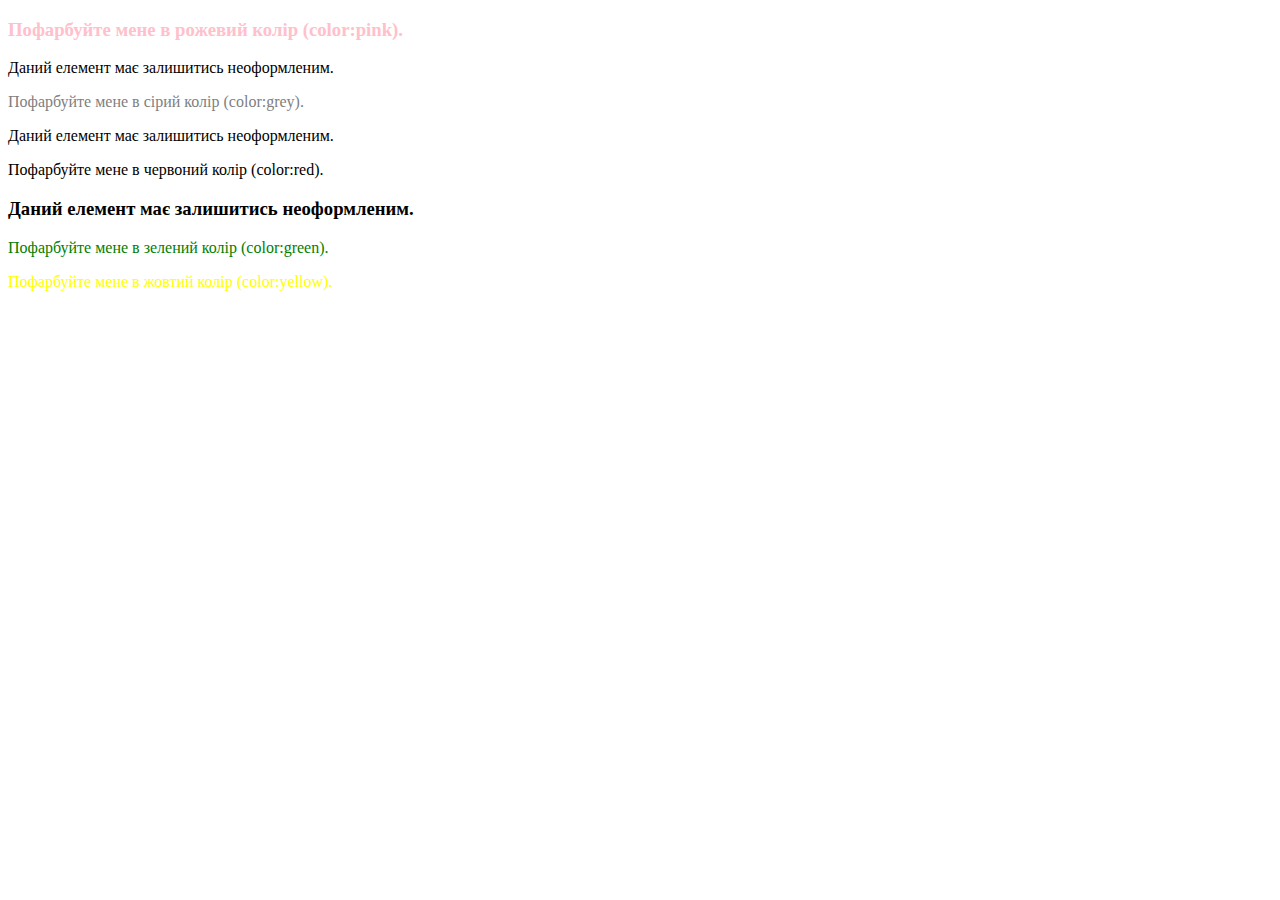
==== index.html @ da8bbf7b "Додав дію" ====
<!DOCTYPE html>
<html lang="en">
<head>
    <meta charset="UTF-8">
    <meta name="viewport" content="width=device-width, initial-scale=1.0">
    <title>Document</title>
<link rel="stylesheet" href="aa.css">
</head>
<body>
    <div class="text-box">
    <h3>Пофарбуйте мене в рожевий колір (color:pink).</h3>
    <p>Даний елемент має залишитись неоформленим.</p>
    <p id='greycol'>Пофарбуйте мене в сірий колір (color:grey).</p>
    <div>Даний елемент має залишитись неоформленим.</div>
    <div><p>Пофарбуйте мене в червоний колір (color:red).</p></div>
    <h3>Даний елемент має залишитись неоформленим.</h3>
    <p>Пофарбуйте мене в зелений колір (color:green).</p>
   <p class='yellow'>Пофарбуйте мене в жовтий колір (color:yellow).</p>
</div>

</body>
</html>
---- aa.css ----
h3:nth-child(-n+2) {
    color: pink
}

p:nth-child(5) {
    color: red
}

p:nth-child(3) {
    color: grey
}

p:nth-child(n+7) {
    color: green
}

p:nth-child(n+8) {
    color: yellow;
}
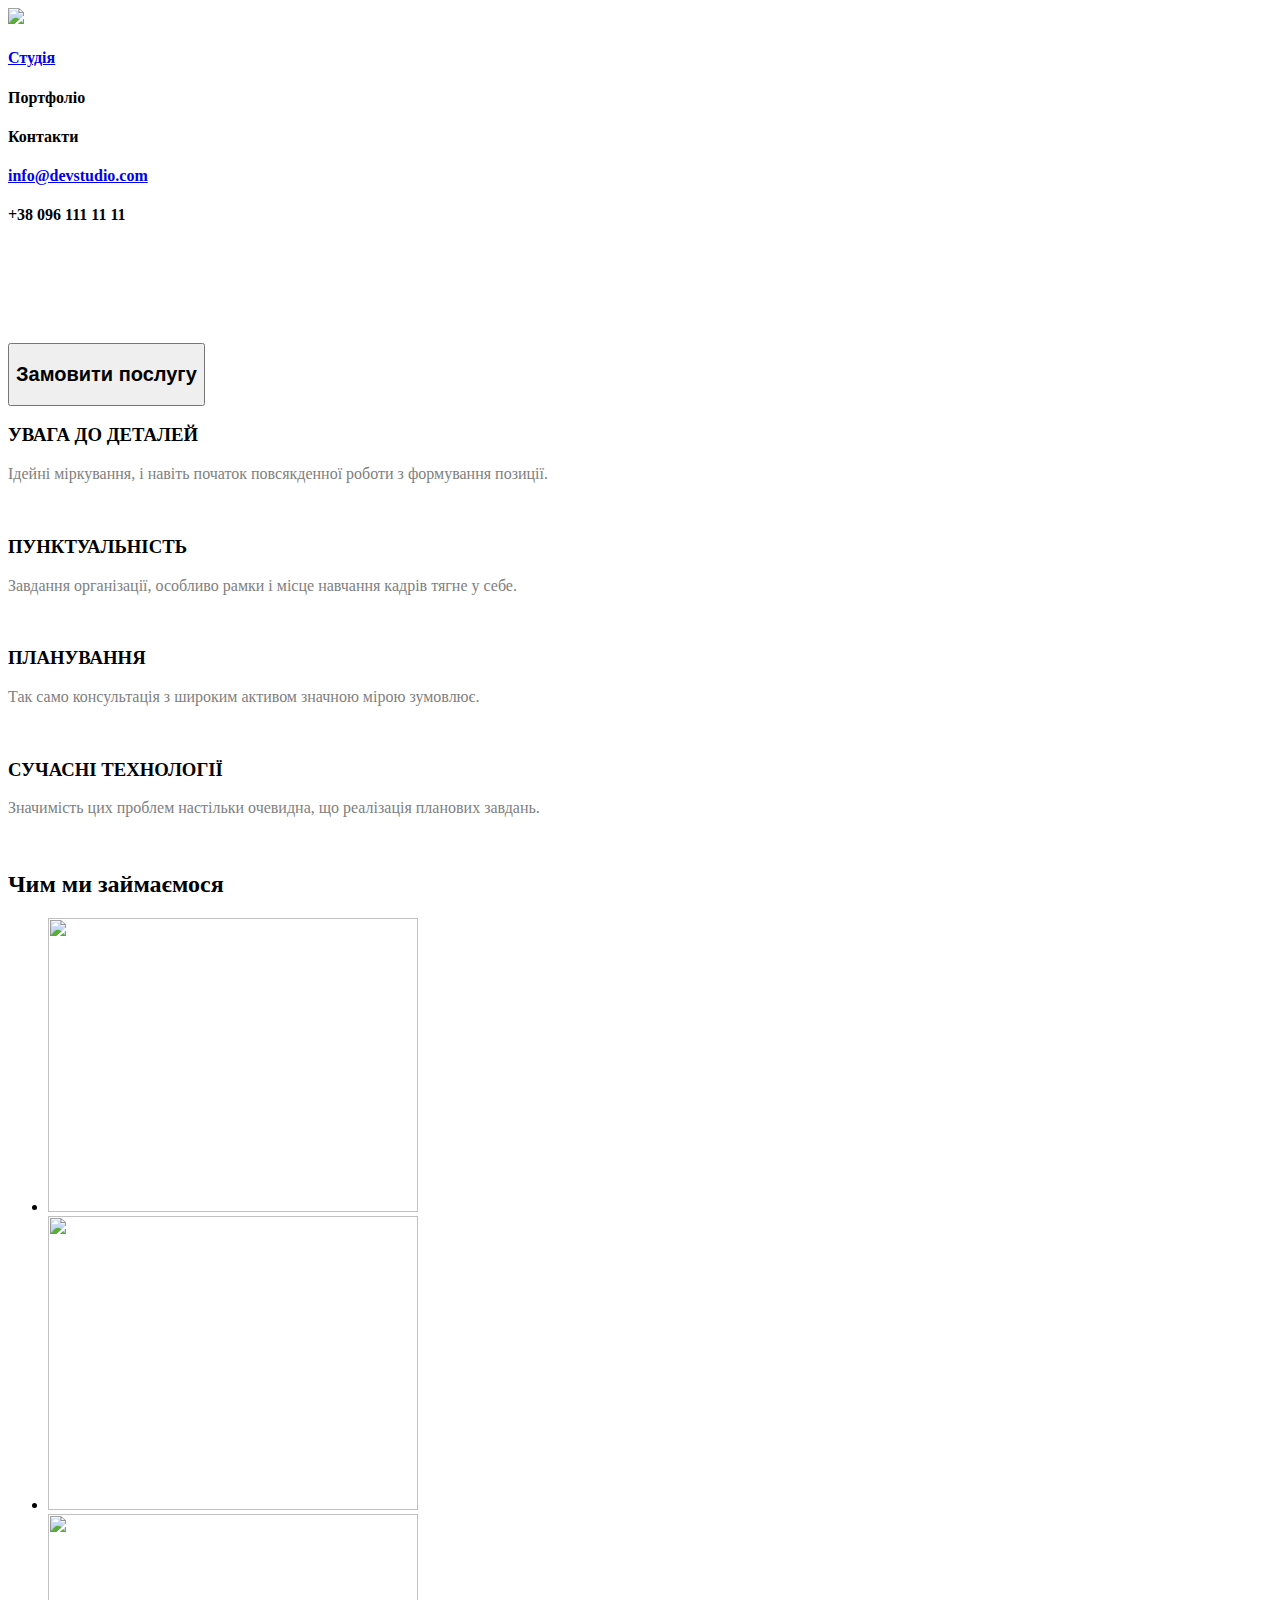
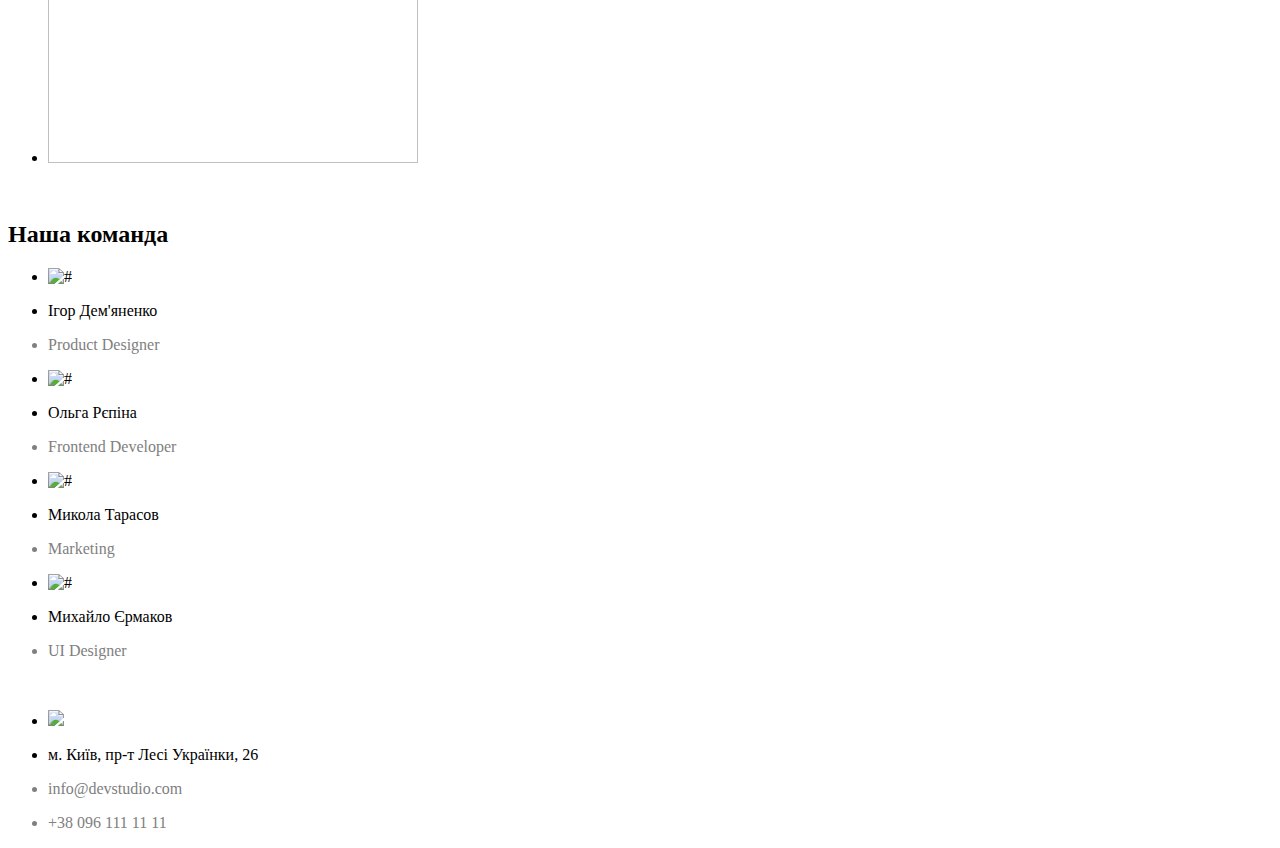
==== commit e9880720: "додав зміну" ====
--- a/index.html
+++ b/index.html
@@ -4,19 +4,62 @@
     <meta charset="UTF-8">
     <meta name="viewport" content="width=device-width, initial-scale=1.0">
     <title>Document</title>
-<link rel="stylesheet" href="aa.css">
+ <link rel="stylesheet" href="aa.css">
 </head>
 <body>
-    <div class="text-box">
-    <h3>Пофарбуйте мене в рожевий колір (color:pink).</h3>
-    <p>Даний елемент має залишитись неоформленим.</p>
-    <p id='greycol'>Пофарбуйте мене в сірий колір (color:grey).</p>
-    <div>Даний елемент має залишитись неоформленим.</div>
-    <div><p>Пофарбуйте мене в червоний колір (color:red).</p></div>
-    <h3>Даний елемент має залишитись неоформленим.</h3>
-    <p>Пофарбуйте мене в зелений колір (color:green).</p>
-   <p class='yellow'>Пофарбуйте мене в жовтий колір (color:yellow).</p>
-</div>
+    <header>
+    <nav>
+ <img src="WebStudio.png">       
+<a href="#"><h4>Студія</h4></a><h4>Портфоліо</h4>   
+    <h4>Контакти</h4>
+    <h4><a href="#">info@devstudio.com</a></h4>
+    <h4><p>+38 096 111 11 11</p></h4>
+    </nav>
+    </header><br>
+    <b><h1>Ефективні рішення для вашого бізнесу</h1></b>
+    <button><h2>Замовити послугу</h2></button><br>
+    <ul></ul>
+        <li><h3>УВАГА ДО ДЕТАЛЕЙ</h3></li>
+        <li class="blonk"><p>Ідейні міркування, і навіть початок повсякденної роботи з формування позиції.</p></li> <br>
+        <li><h3>ПУНКТУАЛЬНІСТЬ</h3></li>
+        <li class="blonk"><p>Завдання організації, особливо рамки і місце навчання кадрів тягне у себе.</p></li><br>
+        <li><h3>ПЛАНУВАННЯ</h3></li>
+        <li class="blonk"><p>Так само консультація з широким активом значною мірою зумовлює.</p></li><br>
+        <li><h3>СУЧАСНІ ТЕХНОЛОГІЇ</h3></li>
+        <li class="blonk"><p>Значимість цих проблем настільки очевидна, що реалізація планових завдань.</p></li>
+    </ul><br>
+    <h2>Чим ми займаємося</h2>
+    <ul>
+        <li><img width="370" height="294" src="img.png"></li>
+        <li><img width="370" height="294" src="img (1).png"></li>
+        <li><img width="370" height="249" src="box 3.png"></li>
+        
 
+    </ul>
+    <br>
+    <h2>Наша команда</h2>
+    <ul>
+        <li><img width="270" height="260" src="img (2).png" alt="#"></li>
+        <li><p>Ігор Дем'яненко</p></li>
+        <li class="blonk"><p>Product Designer</p></li>
+        <li><img width="270" height="260" src="img.jpg" alt="#"></li>
+        <li><p>Ольга Рєпіна</p></li>
+        <li class="blonk"><p>Frontend Developer</p></li>
+        <li><img width="270" height="260" src="img (1).jpg" alt="#"></li>
+        <li><p>Микола Тарасов</p></li>
+        <li class="blonk"><p>Marketing</p></li>
+        <li><img width="270" height="260" src="img (2).jpg" alt="#"></li>
+        <li><p>Михайло Єрмаков</p></li>
+        <li class="blonk"><p>UI Designer</p></li>
+    </ul>
+    <br>
+    <ul>
+    <li><img src="WebStudio.png"></li>
+    <li class="al"><p>м. Київ, пр-т Лесі Українки, 26</p></li>
+    <li class="blonk"><p>info@devstudio.com</p></li>
+    <li class="blonk"><p>+38 096 111 11 11</p></li>
+    </ul>
+    
+     
 </body>
-</html>+</html>
--- a/aa.css
+++ b/aa.css
@@ -1,19 +1,11 @@
-h3:nth-child(-n+2) {
-    color: pink
+b {
+    color: white;
 }
 
-p:nth-child(5) {
-    color: red
+.blonk {
+    color: grey;
 }
 
-p:nth-child(3) {
-    color: grey
-}
-
-p:nth-child(n+7) {
-    color: green
-}
-
-p:nth-child(n+8) {
-    color: yellow;
+.al {
+    color: black;
 }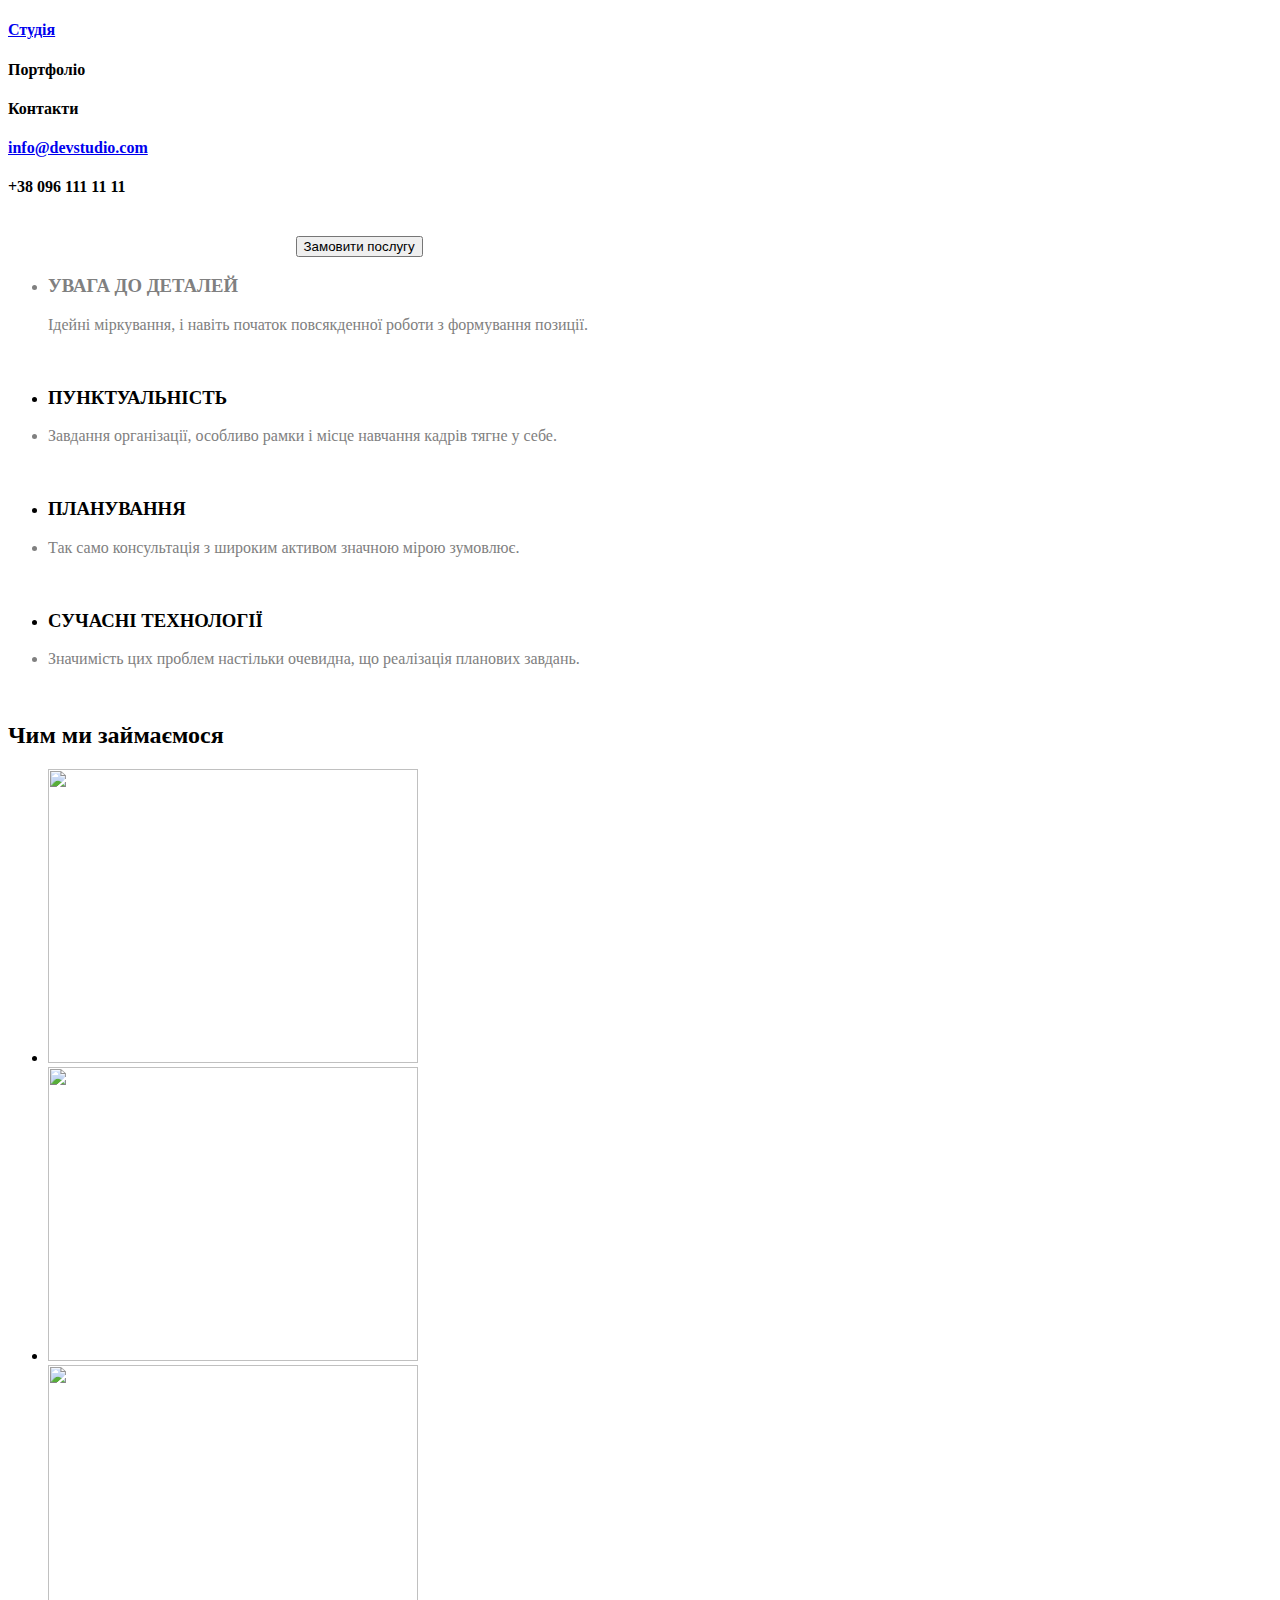
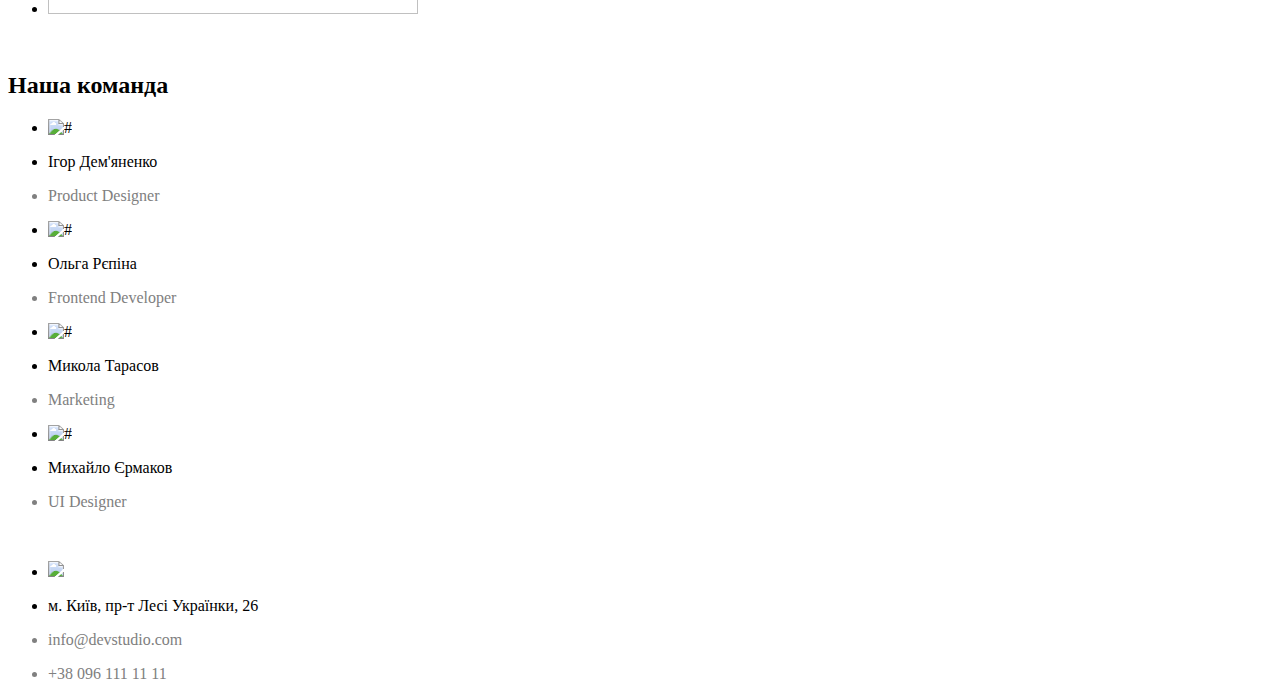
==== commit d30cda05: "forst camit" ====
--- a/index.html
+++ b/index.html
@@ -9,18 +9,17 @@
 <body>
     <header>
     <nav>
- <img src="WebStudio.png">       
+      
 <a href="#"><h4>Студія</h4></a><h4>Портфоліо</h4>   
     <h4>Контакти</h4>
     <h4><a href="#">info@devstudio.com</a></h4>
-    <h4><p>+38 096 111 11 11</p></h4>
+    <h4>+38 096 111 11 11</h4>
     </nav>
     </header><br>
-    <b><h1>Ефективні рішення для вашого бізнесу</h1></b>
-    <button><h2>Замовити послугу</h2></button><br>
-    <ul></ul>
-        <li><h3>УВАГА ДО ДЕТАЛЕЙ</h3></li>
-        <li class="blonk"><p>Ідейні міркування, і навіть початок повсякденної роботи з формування позиції.</p></li> <br>
+    <b>Ефективні рішення для вашого бізнесу</b>
+    <button>Замовити послугу</button><br>
+    <ul>
+        <li class="blonk"><h3>УВАГА ДО ДЕТАЛЕЙ</h3><p>Ідейні міркування, і навіть початок повсякденної роботи з формування позиції.</p></li> <br>
         <li><h3>ПУНКТУАЛЬНІСТЬ</h3></li>
         <li class="blonk"><p>Завдання організації, особливо рамки і місце навчання кадрів тягне у себе.</p></li><br>
         <li><h3>ПЛАНУВАННЯ</h3></li>
